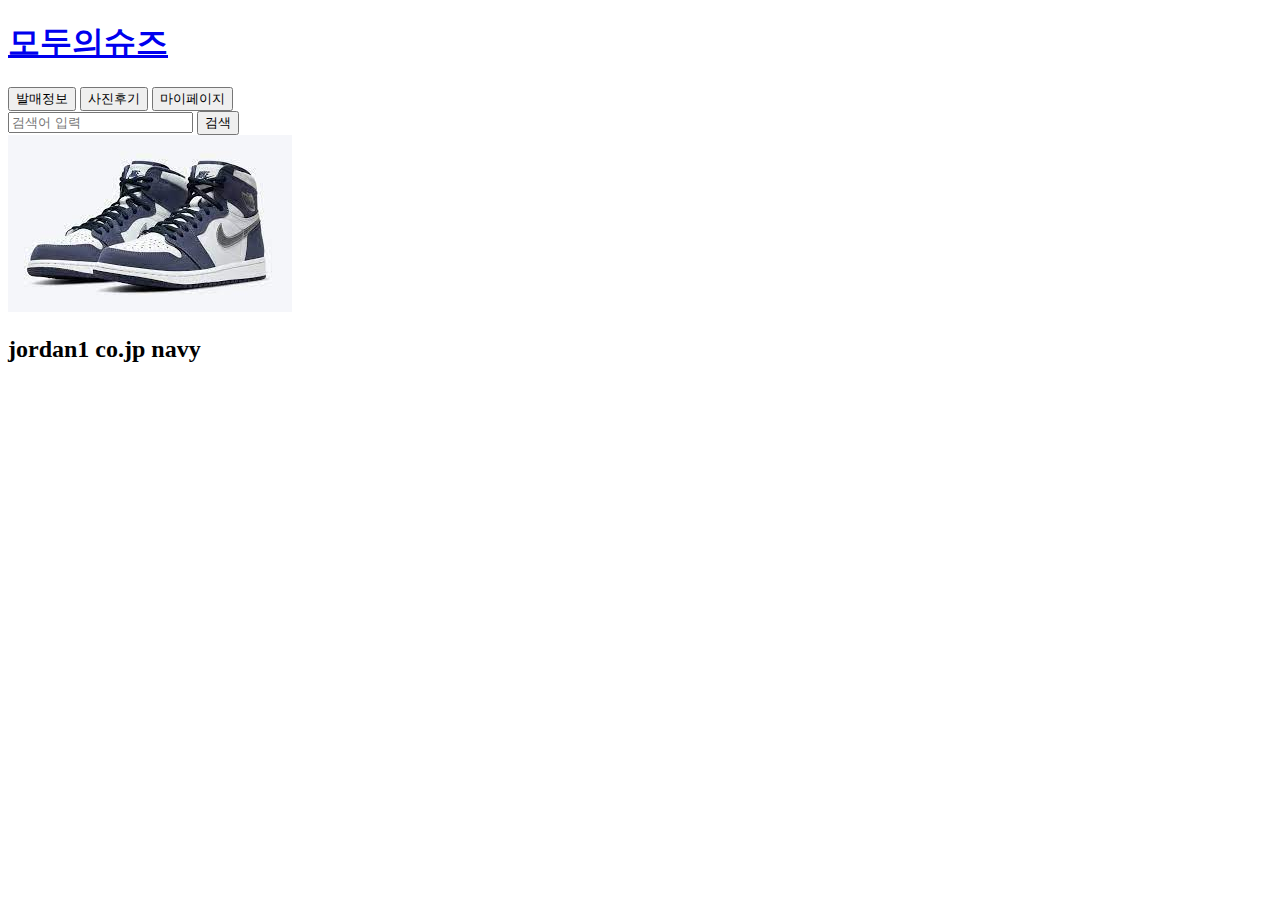
==== page_new.html @ fa6335a0 "good" ====
<!DOCTYPE html>
<html>
    <head>
        <meta charset = "utf-8">
        <link rel="stylesheet" type="text/css" href="http://localhost:81/style.css">
    </head>

    <body>
        <header>
            <h1><a href="http://localhost:81/index.html">모두의슈즈</a></h1>
        </header>
        <nav>
            <span id = "new_release"><a href="http://localhost:81/page_new.html"><button>발매정보</button></a></span>
            <span id = "photo"><a href="http://localhost:81/page_photo.html"><button>사진후기</button></a></span>
            <span id = "my"><a href="http://localhost:81/page_my.html"><button>마이페이지</button></a></span>
            
        </nav>
        
        
        <div>
            <input type ="text" placeholder = "검색어 입력">
            <button>검색</button>
        </div>
       
        
        
        <article>
            <img src="[data-uri]"/>
            <h2>jordan1 co.jp navy</h2>
        </article>
    </body>
</html>
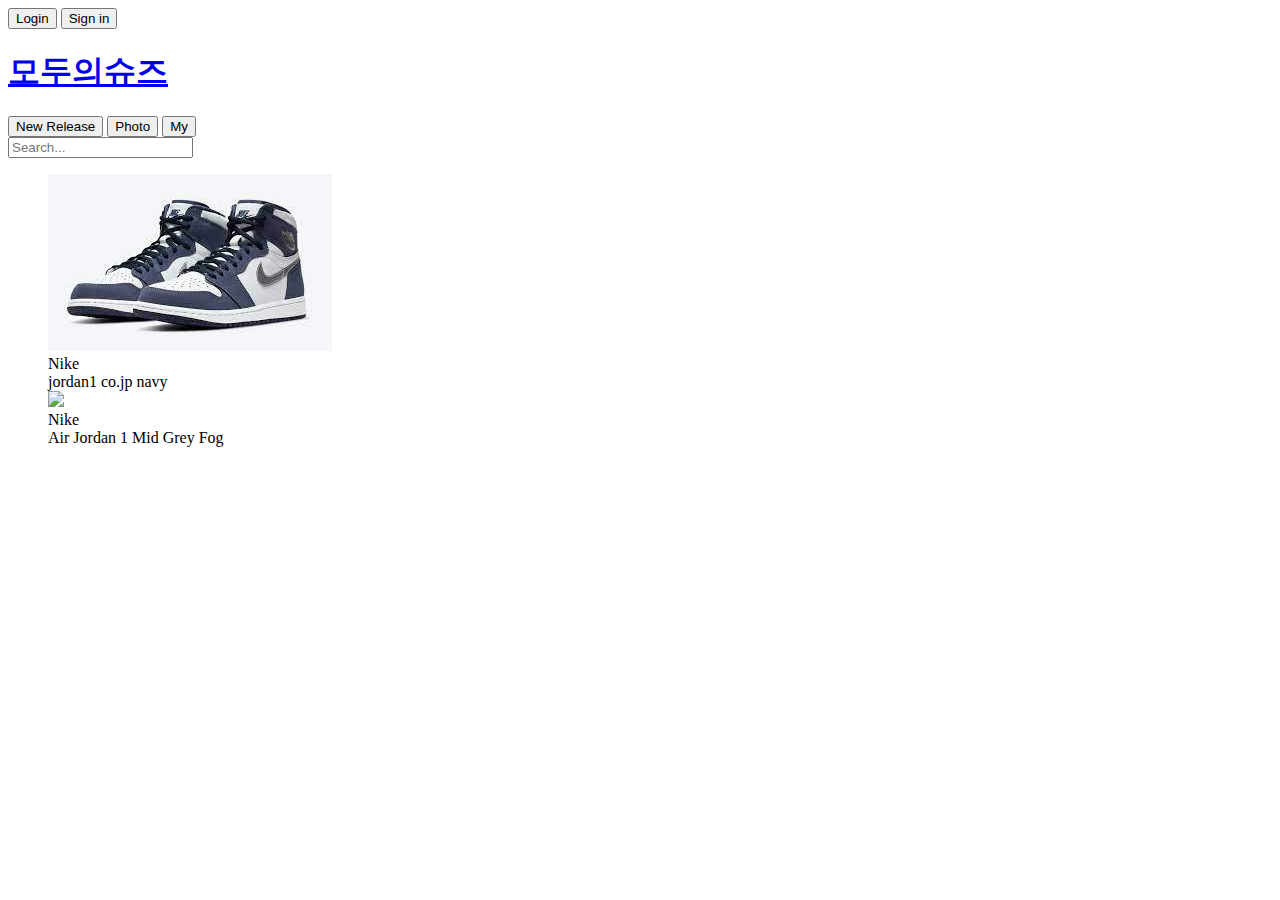
==== commit dadb56b9: "Add files via upload" ====
--- a/page_new.html
+++ b/page_new.html
@@ -1,32 +1,51 @@
-<!DOCTYPE html>
-<html>
-    <head>
-        <meta charset = "utf-8">
-        <link rel="stylesheet" type="text/css" href="http://localhost:81/style.css">
-    </head>
-
-    <body>
-        <header>
-            <h1><a href="http://localhost:81/index.html">모두의슈즈</a></h1>
-        </header>
-        <nav>
-            <span id = "new_release"><a href="http://localhost:81/page_new.html"><button>발매정보</button></a></span>
-            <span id = "photo"><a href="http://localhost:81/page_photo.html"><button>사진후기</button></a></span>
-            <span id = "my"><a href="http://localhost:81/page_my.html"><button>마이페이지</button></a></span>
-            
-        </nav>
-        
-        
-        <div>
-            <input type ="text" placeholder = "검색어 입력">
-            <button>검색</button>
-        </div>
-       
-        
-        
-        <article>
-            <img src="[data-uri]"/>
-            <h2>jordan1 co.jp navy</h2>
-        </article>
-    </body>
+<!DOCTYPE html>
+<html>
+    <head>
+        <meta charset = "utf-8">
+        <link rel="stylesheet" type="text/css" href="http://localhost:81/style.css">
+        <script src="https://use.fontawesome.com/releases/v5.2.0/js/all.js"></script>
+    </head>
+
+    <body>
+        <nav>
+            <span id = "log_in"><a href="http://localhost:81/page_login.html"><button>Login</button></a></span>
+            <span id = "sign_in"><a href="http://localhost:81/page_signin.html"><button>Sign in</button></a></span> 
+            
+        </nav>  
+        <header>
+            <h1><a href="http://localhost:81/index.html">모두의슈즈</a> </h1>
+
+           
+        </header>
+        <nav>
+            <span id = "new_release"><a href="http://localhost:81/page_new.html"><button>New Release</button></a></span>
+            <span id = "photo"><a href="http://localhost:81/page_photo.html"><button>Photo</button></a></span>
+            <span id = "my"><a href="http://localhost:81/page_my.html"><button>My</button></a></span>
+            
+        </nav>
+        <div class="box">
+            <div class="container-1">
+                <span class="icon"><i class="fa fa-search"></i></span>
+                <input type="search" id="search" placeholder="Search..." />
+            </div>
+          </div>
+            
+            
+        
+       
+        
+        
+        <article>
+            <figure>
+                <span>
+                    <img src="[data-uri]"/>
+                    <figcaption>Nike </br>jordan1 co.jp navy</figcaption>
+                </span>
+                <span>
+                    <img src="https://static.shoeprize.kr/uploads/2021-10-08/b0458e0d-87eb-4d6b-a91f-1ddecfd19cf6.jpg"/>
+                    <figcaption>Nike <br>Air Jordan 1 Mid Grey Fog</bt></figcaption>
+                </span>
+            </figure> 
+        </article>
+    </body>
 </html>